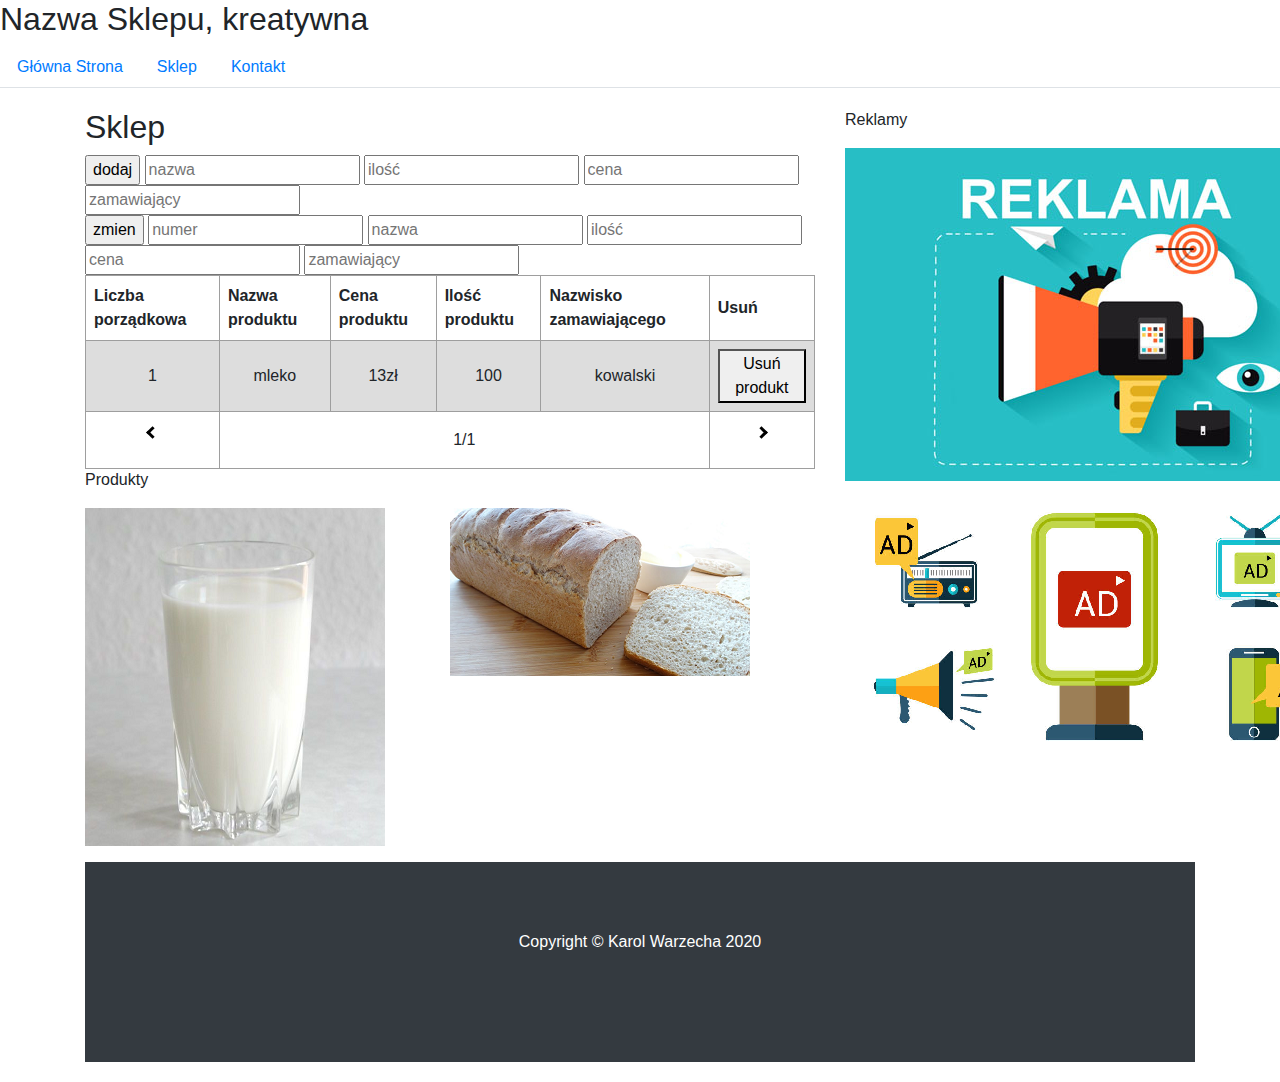
==== index.html @ b8d0899e "fajnie" ====
<!DOCTYPE html>
<html>
<head>
	<title>sklep</title>
	<link rel="stylesheet" href="main.css">
	<meta charset="utf-8">
	<meta name="author" content="Konrad Waliszewski">
	 <meta name="viewport" content="width=device-width, initial-scale=1">
  	<link rel="stylesheet" href="https://maxcdn.bootstrapcdn.com/bootstrap/4.4.1/css/bootstrap.min.css">
  	<script src="https://ajax.googleapis.com/ajax/libs/jquery/3.4.1/jquery.min.js"></script>
  	<script src="https://cdnjs.cloudflare.com/ajax/libs/popper.js/1.16.0/umd/popper.min.js"></script>
  	<script src="https://maxcdn.bootstrapcdn.com/bootstrap/4.4.1/js/bootstrap.min.js"></script>
</head>

<body>

	<script type="text/javascript">
		var lp=1;
	function dodaj(){
				lp++;
		var nazwafunckcji = document.getElementById("nazwad");
		var iloscfunckcji = document.getElementById("iloscd");
		var cenafunckcji = document.getElementById("cenad");
		var autorfunckcji = document.getElementById("autord");

		row=document.createElement("tr");
		row.innerHTML="<td>"+lp+"</td> <td>"+nazwafunckcji.value+"</td> <td>"+iloscfunckcji.value+"</td> <td>"+cenafunckcji.value+"</td> <td>"+autorfunckcji.value+"</td><td><button id='usun' onclick='deleteRow(this)'>Usuń produkt</button></td>";
		var dodaj=document.getElementById("zakupy");
		dodaj.appendChild(row);
	}


	function deleteRow(a){
		var b=a.parentNode.parentNode.rowIndex;
		document.getElementById("zakupy").deleteRow(b);

	}

	function zmien(){
		var wybor= document.getElementById("numerz");
		var nn = document.getElementById("nazwaz");
		var ni = document.getElementById("iloscz");
		var nc = document.getElementById("cenaz");
		var nz = document.getElementById("autorz");

		for(a=1;a<=lp;a++){
			var wybrana=document.getElementsByTagName("tr")[a];
			if(parseInt(wybrana.firstElementChild.innerHTML)==parseInt(wybor.value))
			{
				wybrana.innerHTML="<tr><td>"+wybrana.firstElementChild.innerHTML+"</td><td>"+nn.value+"</td><td>"+ni.value+"</td><td>"+nc.value+"</td><td>"+nz.value+"</td><td><button id='usun' onclick='deleteRow(this)'>Usuń produkt</button></td></tr>";
			}
		}
	}

	</script>


  <h2>Nazwa Sklepu, kreatywna</h2>
  <ul class="nav nav-tabs">
    <li class="nav-item">
      <a class="nav-link" href="#">Główna Strona</a>
    </li>
    <li class="nav-item">
      <a class="nav-link" href="#">Sklep</a>
    </li>
    <li class="nav-item">
      <a class="nav-link" href="#">Kontakt</a>
    </li>
  </ul>
  			<div class="container">
  				<div class="row">
  		<div class="col-sm-8">
	
	<h2>Sklep</h2>
	<form>
	<input type="button" value="dodaj" onclick="dodaj();" /> 
			<input type="text" id="nazwad" placeholder="nazwa"/>
            <input type="text" id="iloscd" placeholder="ilość"/>
            <input type="text" id="cenad" placeholder="cena"/>
            <input type="text" id="autord" placeholder="zamawiający"/><br>
	<input type="button" value="zmien" onclick="zmien();" /> 
			<input type="text" id="numerz" placeholder="numer"/>
			<input type="text" id="nazwaz" placeholder="nazwa"/>
            <input type="text" id="iloscz" placeholder="ilość"/>
            <input type="text" id="cenaz" placeholder="cena"/>
            <input type="text" id="autorz" placeholder="zamawiający"/><br>
	</form>

	<table id="zakupy">
		<tr>
		<th>Liczba porządkowa</th>
		<th>Nazwa produktu</th>
		<th>Cena produktu</th>
		<th>Ilość produktu</th>
		<th>Nazwisko zamawiającego</th>
		<th>Usuń</th>
		</tr>
		<tr>
			<td>1</td>
			<td>mleko</td>
			<td class="kasa">13zł</td>
			<td>100</td>
			<td>kowalski</td>
			<td><button id="usun" onclick="deleteRow(this)">Usuń produkt</button></td>
		</tr>
		<td colspan="1"><p><i class="left"></i></p></td>
		<td colspan="4">1/1</td>
		<td colspan="1"><p><i class="right"></i></p></td>
		<tr>

		</tr>
	</table>

		<p>Produkty</p>
		<div class="produkty">
		
		<figure><img class="zdjecie"src="mleko.bmp"></figure>
		<figure><img class="zdjecie"src="chlep.bmp"></figure>

	</div>

	</div>

	<div class="col-sm-4">
		<p>Reklamy</p>
		<figure><img src="reklama.bmp"></figure>
		<figure><img src="reklama2.bmp"></figure>

	</div>


	</div>
	<footer class="py-5 bg-dark">
    <div class="container">
      <p class="m-0 text-center text-white">Copyright &copy; Karol Warzecha 2020</p>
  </footer>
</div>
  <script src="vendor/jquery/jquery.min.js"></script>
  <script src="vendor/bootstrap/js/bootstrap.bundle.min.js"></script>
</body>
</html>
---- main.css ----
body*{
    box-sizing: border-box;
    margin: 0;
    padding: 0;

}
body{
    margin: auto;
}

table {
  font-family: arial, sans-serif;
  border-collapse: collapse;
  width: 100%;
}

td, th {
  border: 1px solid #9e9e9e;
  text-align: left;
  padding: 8px;
}

tr:nth-child(even) {
  background-color: #dddddd;
}

td{
	 text-align: center;
}

i {
  border: solid black;
  border-width: 0 3px 3px 0;
  display: inline-block;
  padding: 3px;
}

main{
  padding-top: 30px;
}



.right {
  transform: rotate(-45deg);
  -webkit-transform: rotate(-45deg);
}

.left {
  transform: rotate(135deg);
  -webkit-transform: rotate(135deg);
}

.produkty{
  display: grid;
  grid-template-columns: 1fr 1fr;
  grid-template-areas: 
  "zdjecie zdjecie";
}

.zdjecie{
  grid-area: zdjecie;
}

section{
  padding: 25px;
  font-size: 20px;
}

.popu{
  color: #b71;
}

.popularne{
  border: 1px solid #0000;
  border-radius: 7px;
  padding: 20px;
  margin: 20px;
  width: 300px;
  height: 500px;
  float: left;
}

.cena{
  text-align: center;
  font-size: 25px;
}

.gkategoria{
  color: #a49875;
  text-align: center;
}
.kategoria{
  border: 1px solid #000;
  border-radius: 7px;
  padding: 20px;
  margin: 37px;
  width: 150px;
  height: 150px;
  float:  left;
  text-align: center;
}

.stronakategorie{
width: 100%;
display: flex;
justify-content: space-around;
}

.gkategoria2{
color: #b71f1f;
font-size: 30px;
margin: 40px;
text-align: center;
width: 100%;
}

.kategoria2{
border: 1px solid #000;
border-radius: 7px;
width: 30%;
height: 250px;
margin-top: 100px;
margin-bottom: 100px;
text-align: center;
box-shadow: 5px 6px 2px #b2b2b2;
}

.napis2{
color: #fff;
text-shadow: 3px 1px 1px #000;
font-size: 30px;
}

.napis{
  color: #fff;
  text-shadow:3px 1px 1px #000;
}


.kliknij{
  display: block;
  text-decoration: none;
  text-align: center;
  font-size: 15px;
  color: #490576;
  width: 75px;
  height: 35px;
  border-radius: 5px;
  border: 2px solid #c567;
  color: #000;
  float: left;
  padding: 5px;
}

.przyciski{
  width: 75px;
  border: 2px solid #596786;
  color: #000;
  border-radius: 5px;
}

.tabelakoszyk{
  margin-top: -30px;
}

.przyciskdostawy{
width: 300px;
font-size: 15px;
  border: 2px solid #596786;
  color: #000;
  border-radius: 5px;
}

footer{
    margin: auto;
    clear: both;
    background-color: #b7b7b7;
    height: 200px;
    text-align: center;
    padding: 10px;
}

#p{
background-image: url(pszenica.bmp);
}

#d{
background-image: url(mleko2.bmp);
}

h3{
  padding: 30px;
  margin-top: 30px;
  color: red;

}

.container{
  padding: 20px;
}

.dane{
  font-size: 25px;
}
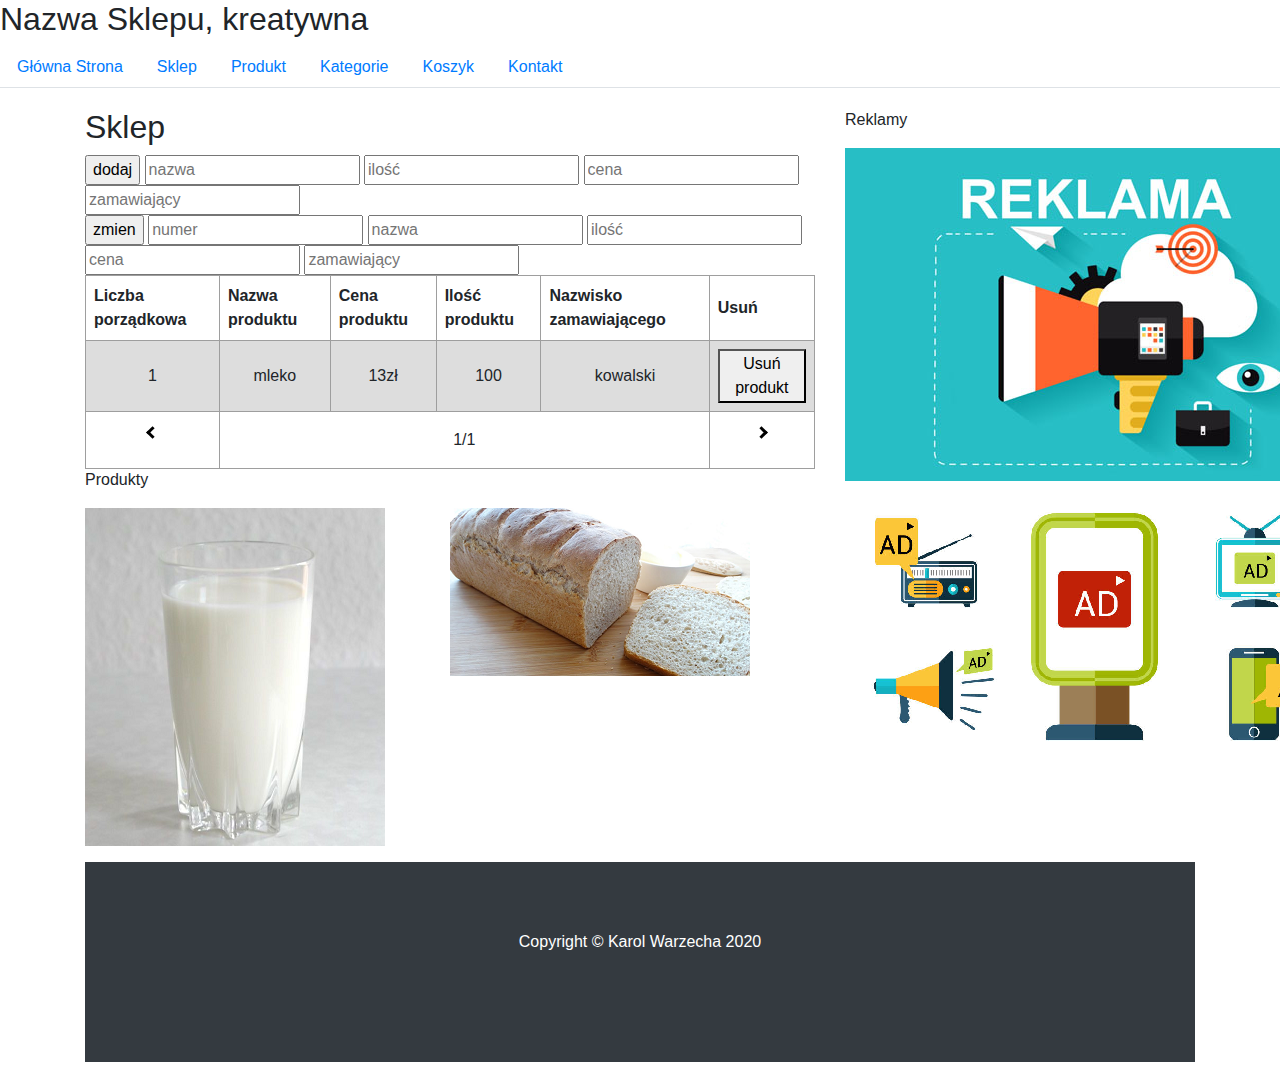
==== commit 2fe4f0e2: "komentarz" ====
--- a/index.html
+++ b/index.html
@@ -1,7 +1,7 @@
 <!DOCTYPE html>
 <html>
 <head>
-	<title>sklep</title>
+	<title>Sklep</title>
 	<link rel="stylesheet" href="main.css">
 	<meta charset="utf-8">
 	<meta name="author" content="Konrad Waliszewski">
@@ -55,16 +55,25 @@
 	</script>
 
 
-  <h2>Nazwa Sklepu, kreatywna</h2>
+	  <h2>Nazwa Sklepu, kreatywna</h2>
   <ul class="nav nav-tabs">
     <li class="nav-item">
-      <a class="nav-link" href="#">Główna Strona</a>
+      <a class="nav-link" href="stronaglowna.html">Główna Strona</a>
     </li>
     <li class="nav-item">
-      <a class="nav-link" href="#">Sklep</a>
+      <a class="nav-link" href="sklep.html">Sklep</a>
     </li>
     <li class="nav-item">
-      <a class="nav-link" href="#">Kontakt</a>
+      <a class="nav-link" href="produkt.html">Produkt</a>
+    </li>
+    <li class="nav-item">
+      <a class="nav-link" href="kategorie.html">Kategorie</a>
+    </li>
+        <li class="nav-item">
+      <a class="nav-link" href="koszyk.html">Koszyk</a>
+    </li>
+        <li class="nav-item">
+      <a class="nav-link" href="kontakt.html">Kontakt</a>
     </li>
   </ul>
   			<div class="container">
